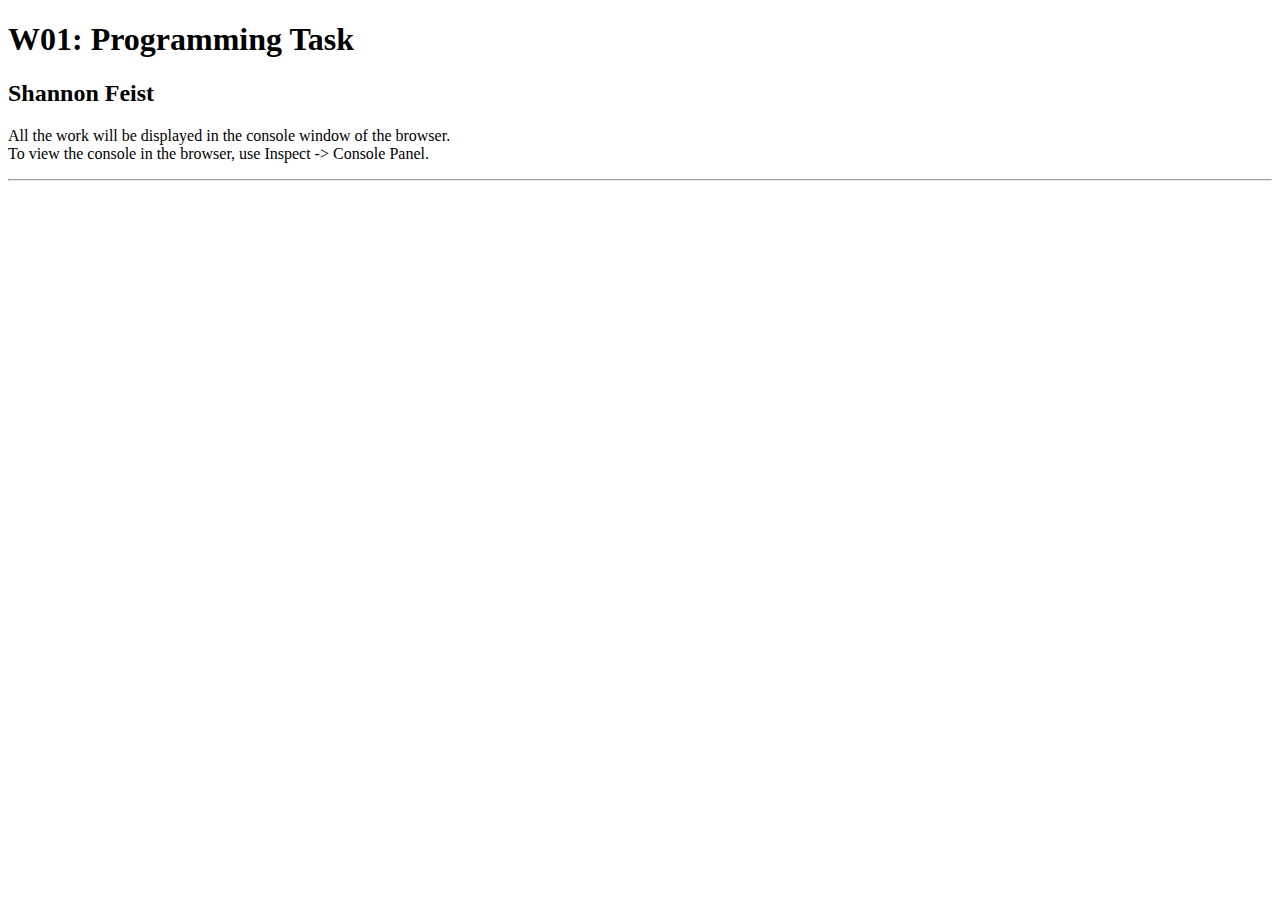
==== w01-task/index.html @ b4a0dd12 "name change" ====
<!DOCTYPE html>
<html lang="en">

<head>
  <meta charset="UTF-8">
  <meta name="viewport" content="width=device-width, initial-scale=1.0">
  <title>W01: Programming Task</title>
</head>

<body>
  <h1>W01: Programming Task</h1>
  <h2>Shannon Feist</h2>
  <p>All the work will be displayed in the console window of the browser.
    <br>To view the console in the browser, use Inspect -> Console Panel.
  </p>
  <hr>

  <script src="w01-task.js"></script>

</body>
</html>
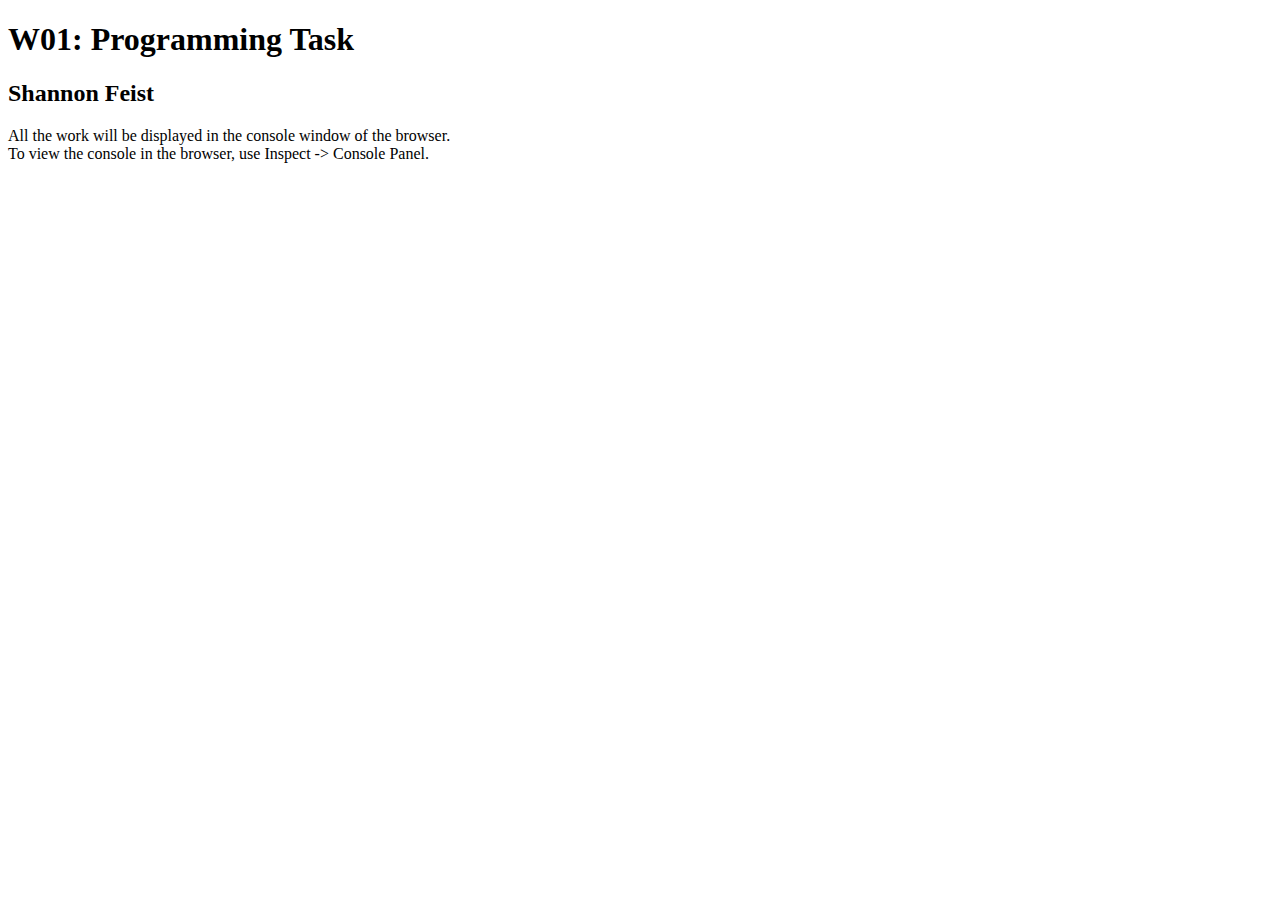
==== commit efb43a45: "Initial" ====
--- a/w01-task/index.html
+++ b/w01-task/index.html
@@ -13,7 +13,6 @@
   <p>All the work will be displayed in the console window of the browser.
     <br>To view the console in the browser, use Inspect -> Console Panel.
   </p>
-  <hr>
 
   <script src="w01-task.js"></script>
 
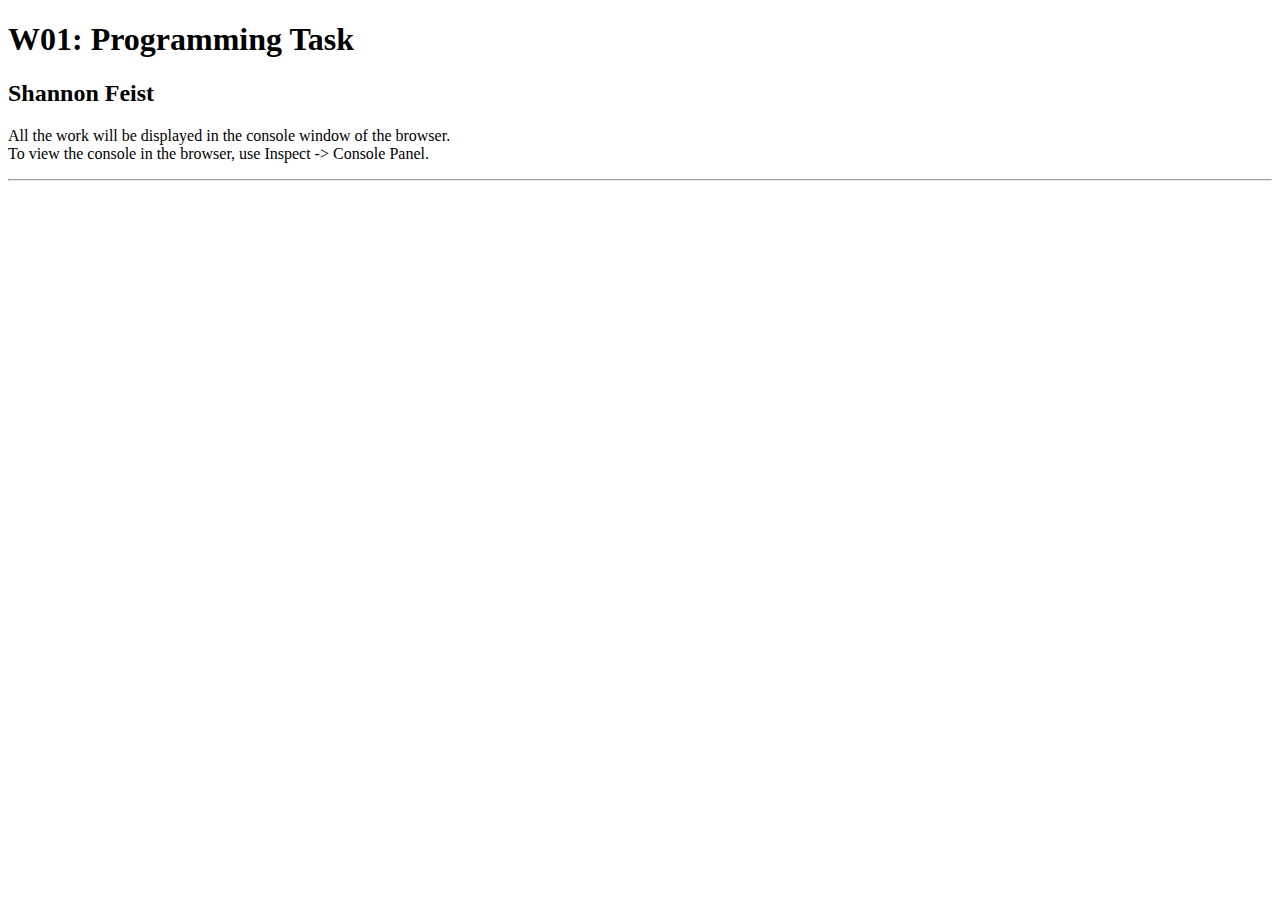
==== commit ed254cb1: "test" ====
--- a/w01-task/index.html
+++ b/w01-task/index.html
@@ -15,6 +15,6 @@
   </p>
 
   <script src="w01-task.js"></script>
-
+  <hr>
 </body>
 </html>